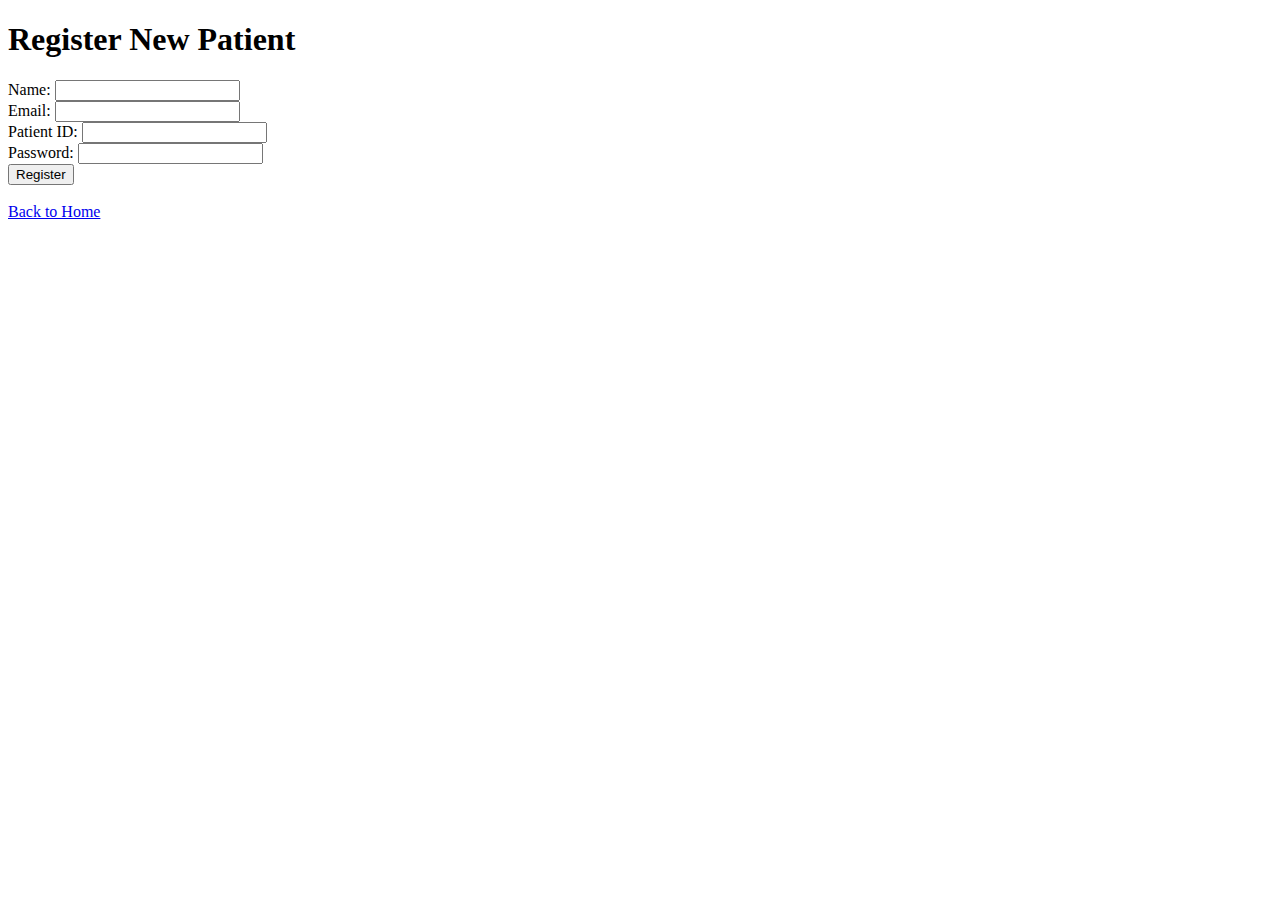
==== src/main/resources/templates/register.html @ 4c863a9d "Week 2 Assignment" ====
<!DOCTYPE html>
<html lang="en">
<head>
    <meta charset="UTF-8">
    <meta name="viewport" content="width=device-width, initial-scale=1.0">
    <title>Register New Patient</title>
    <link rel="stylesheet" href="/styles.css">
</head>
<body>
    <h1>Register New Patient</h1>
    <form action="/submit-register" method="POST">
        <label for="name">Name:</label>
        <input type="text" id="name" name="name" required><br>

        <label for="email">Email:</label>
        <input type="email" id="email" name="email" required><br>

        <label for="id">Patient ID:</label>
        <input type="text" id="id" name="id" required><br>

        <label for="password">Password:</label>
        <input type="password" id="password" name="password" required><br>

        <button type="submit">Register</button>
    </form>
    <br>
    <a href="/index">Back to Home</a>
</body>
</html>
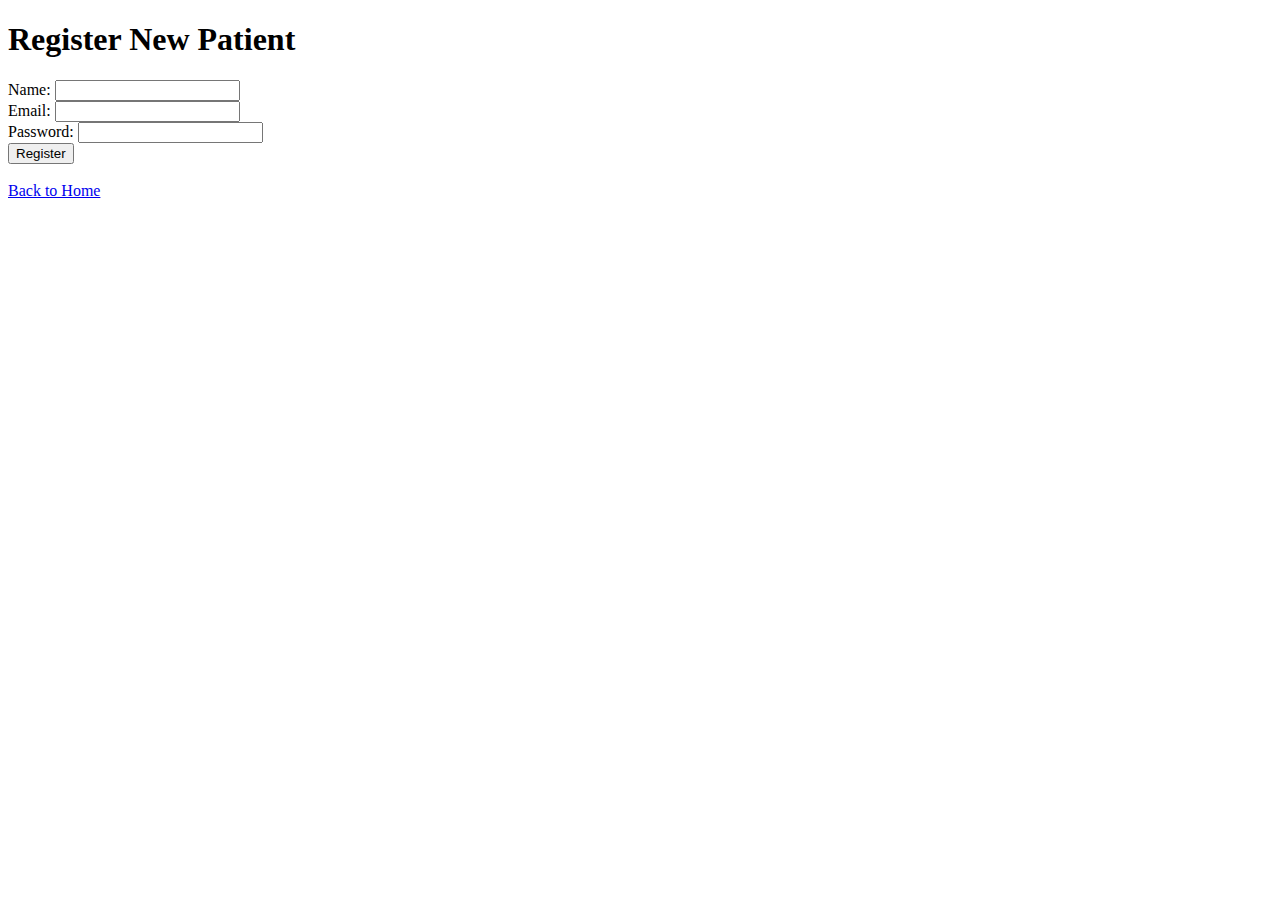
==== commit 29b51c92: "daatabase" ====
--- a/src/main/resources/templates/register.html
+++ b/src/main/resources/templates/register.html
@@ -1,5 +1,5 @@
 <!DOCTYPE html>
-<html lang="en">
+<html xmlns:th="http://www.thymeleaf.org" lang="en">
 <head>
     <meta charset="UTF-8">
     <meta name="viewport" content="width=device-width, initial-scale=1.0">
@@ -8,18 +8,18 @@
 </head>
 <body>
     <h1>Register New Patient</h1>
-    <form action="/submit-register" method="POST">
+    <form th:action="@{/submit-register}" th:object="${patient}" method="POST">
         <label for="name">Name:</label>
-        <input type="text" id="name" name="name" required><br>
+        <input type="text" id="name" th:field="*{name}" required><br>
+        <span th:if="${#fields.hasErrors('name')}" th:errors="*{name}"></span>
 
         <label for="email">Email:</label>
-        <input type="email" id="email" name="email" required><br>
-
-        <label for="id">Patient ID:</label>
-        <input type="text" id="id" name="id" required><br>
+        <input type="email" id="email" th:field="*{email}" required><br>
+        <span th:if="${#fields.hasErrors('email')}" th:errors="*{email}"></span>
 
         <label for="password">Password:</label>
-        <input type="password" id="password" name="password" required><br>
+        <input type="password" id="password" th:field="*{password}" required><br>
+        <span th:if="${#fields.hasErrors('password')}" th:errors="*{password}"></span>
 
         <button type="submit">Register</button>
     </form>
